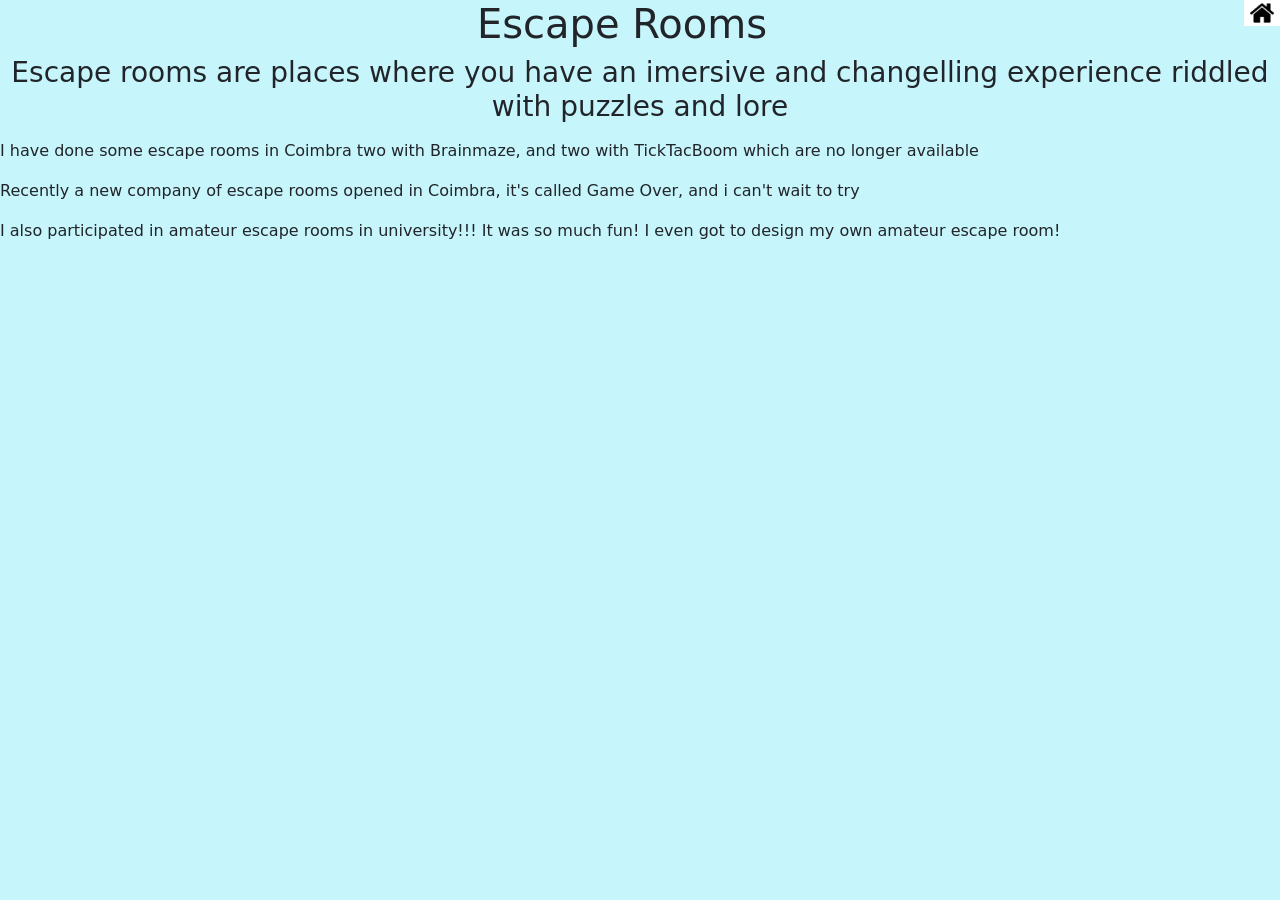
==== escaperoom.html @ 082a0cda "versao 1 do trabalho" ====
<!DOCTYPE html>
<html lang="en">
<head>
    <link href="https://cdn.jsdelivr.net/npm/bootstrap@5.3.3/dist/css/bootstrap.min.css" rel="stylesheet"> 
    <script src="https://cdn.jsdelivr.net/npm/bootstrap@5.3.3/dist/js/bootstrap.bundle.min.js"></script> 
    <link href="styles.css" rel="stylesheet"> 
    <meta charset="UTF-8">
    <meta name="viewport" content="width=device-width, initial-scale=1.0">
    <title>Escape Room</title>
</head>
<body>
   
    <button type="button" class="collapsible">
        <img src="home.png">
    </button>
    <div class="content">
        <a href="index.html">
            <img src="avatar.png">
        </a>
    </div>
     <div class="content">
        <a href="tabletennis.html">
            <img src="racket.png">
        </a>
    </div> 
    <div class="content">
        <a href="origami.html">
            <img src="origami.png">
        </a>
    </div>
     
    <h1 class="text-center">Escape Rooms</h1>
    <h3 class="text-center">Escape rooms are places where you have an imersive and changelling experience riddled with puzzles and lore</h3> 
    <p> </p>
    <p>I have done some escape rooms in Coimbra two with Brainmaze, and two with TickTacBoom which are no longer available</p>
    <p>Recently a new company of escape rooms opened in Coimbra, it's called Game Over, and i can't wait to try</p>
    <p>I also participated in amateur escape rooms in university!!! It was so much fun! I even got to design my own amateur escape room!</p>


   <script src="script.js"></script>
</body>
</html>
---- styles.css ----
body {
  background: #c7f5fc;
}

.icon img{
  height: 220px;
}





.collapsible {
  background-color: white;
  cursor: pointer;
  width: fit-content;
  border: none;
  outline: none;
  font-size: 15px;
  float:right;
}

.collapsible img {
  width: 24px;
}

.active, .collapsible:hover {
  background-color: #999;
}

.content {
  display: none;
  overflow: hidden;
  width: fit-content;
  background-color: white;
  cursor: pointer;
  float:right;
}

.content img {
  width: 24px;
}

.active, .content:hover {
  background-color: #999;
}
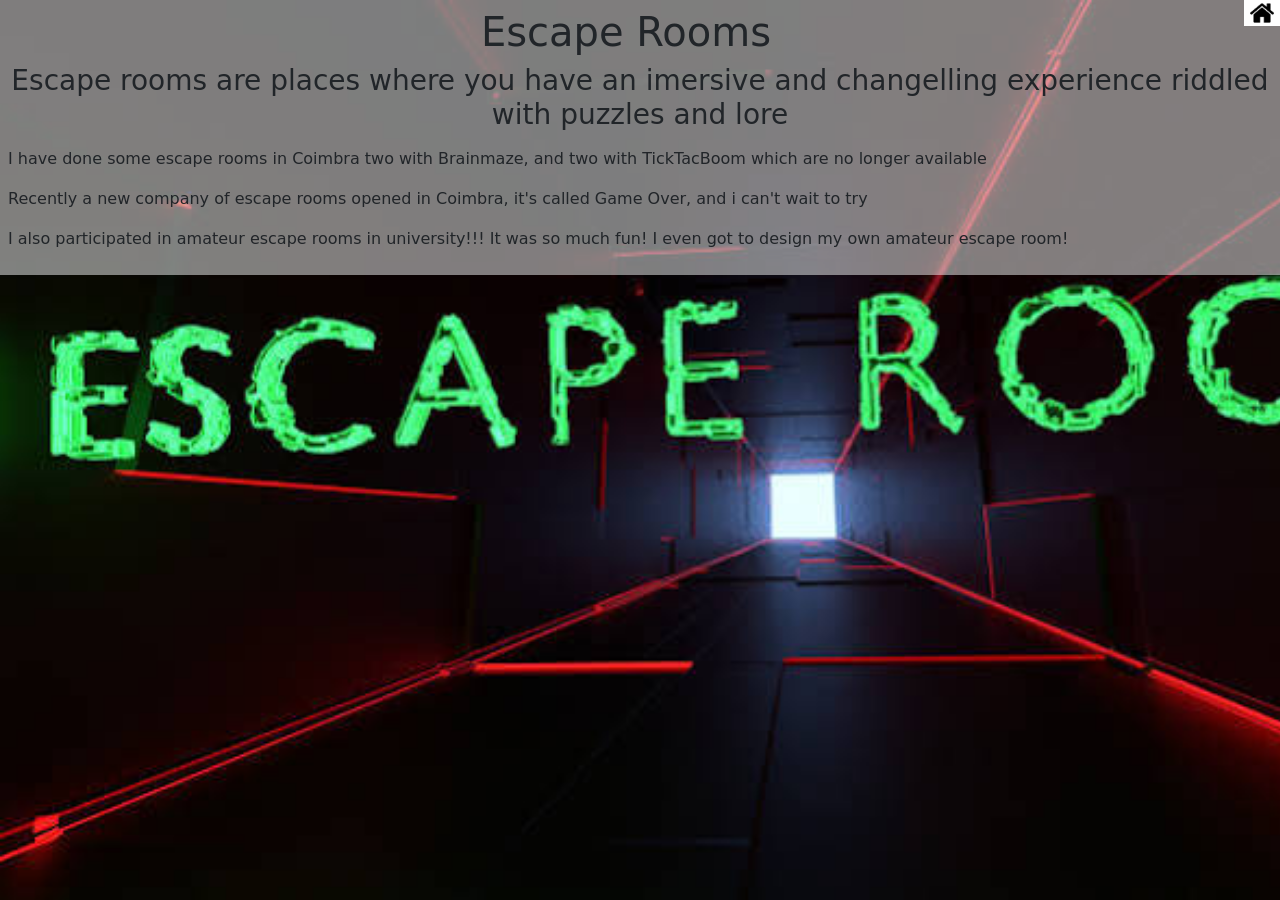
==== commit 5d96752b: "adicionar imagens de fundo" ====
--- a/escaperoom.html
+++ b/escaperoom.html
@@ -4,6 +4,14 @@
     <link href="https://cdn.jsdelivr.net/npm/bootstrap@5.3.3/dist/css/bootstrap.min.css" rel="stylesheet"> 
     <script src="https://cdn.jsdelivr.net/npm/bootstrap@5.3.3/dist/js/bootstrap.bundle.min.js"></script> 
     <link href="styles.css" rel="stylesheet"> 
+    <style>
+        body {
+        background-image: url('escapefundo.jpg');
+        background-repeat: no-repeat;
+        background-attachment: fixed;
+        background-size: cover;
+        }
+    </style>
     <meta charset="UTF-8">
     <meta name="viewport" content="width=device-width, initial-scale=1.0">
     <title>Escape Room</title>
@@ -28,14 +36,14 @@
             <img src="origami.png">
         </a>
     </div>
-     
-    <h1 class="text-center">Escape Rooms</h1>
-    <h3 class="text-center">Escape rooms are places where you have an imersive and changelling experience riddled with puzzles and lore</h3> 
-    <p> </p>
-    <p>I have done some escape rooms in Coimbra two with Brainmaze, and two with TickTacBoom which are no longer available</p>
-    <p>Recently a new company of escape rooms opened in Coimbra, it's called Game Over, and i can't wait to try</p>
-    <p>I also participated in amateur escape rooms in university!!! It was so much fun! I even got to design my own amateur escape room!</p>
-
+     <div class="bg-light p-2 text-dark bg-opacity-50">
+        <h1 class="text-center">Escape Rooms</h1>
+        <h3 class="text-center">Escape rooms are places where you have an imersive and changelling experience riddled with puzzles and lore</h3> 
+        <p> </p>
+        <p>I have done some escape rooms in Coimbra two with Brainmaze, and two with TickTacBoom which are no longer available</p>
+        <p>Recently a new company of escape rooms opened in Coimbra, it's called Game Over, and i can't wait to try</p>
+        <p>I also participated in amateur escape rooms in university!!! It was so much fun! I even got to design my own amateur escape room!</p>
+    </div>
 
    <script src="script.js"></script>
 </body>
